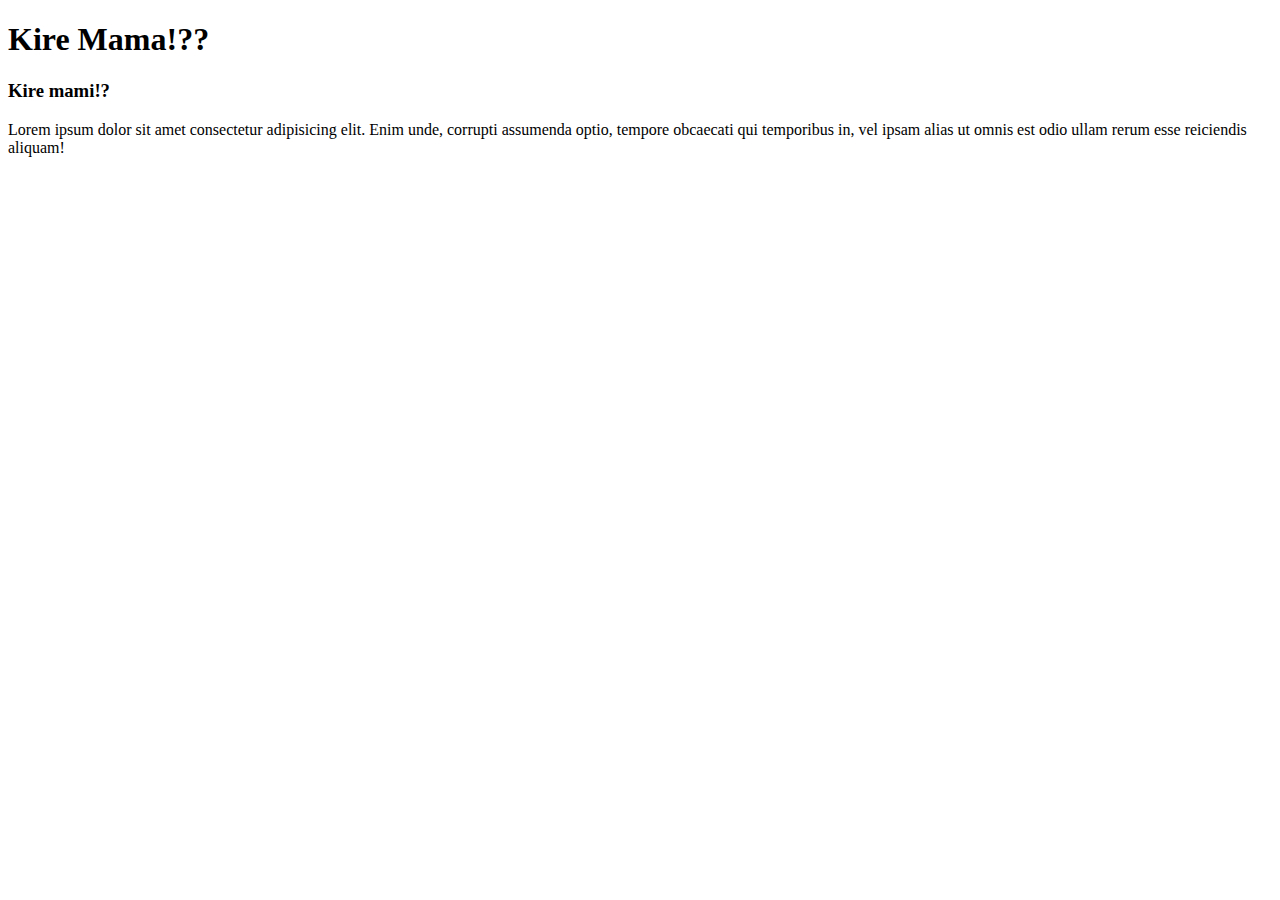
==== index.html @ 83d00e76 "lorem added" ====
<!DOCTYPE html>
<html lang="en">
<head>
    <meta charset="UTF-8">
    <meta name="viewport" content="width=device-width, initial-scale=1.0">
    <title>Harry Bhai - Sigma</title>
</head>
<body>
    <p>
        <h1>
            Kire Mama!??
        </h1>
        <h3>
            Kire mami!?
        </h3>
        <p>
            Lorem ipsum dolor sit amet consectetur adipisicing elit. Enim unde, corrupti assumenda optio, tempore obcaecati qui temporibus in, vel ipsam alias ut omnis est odio ullam rerum esse reiciendis aliquam!
        </p>
    </p>
</body>
</html>
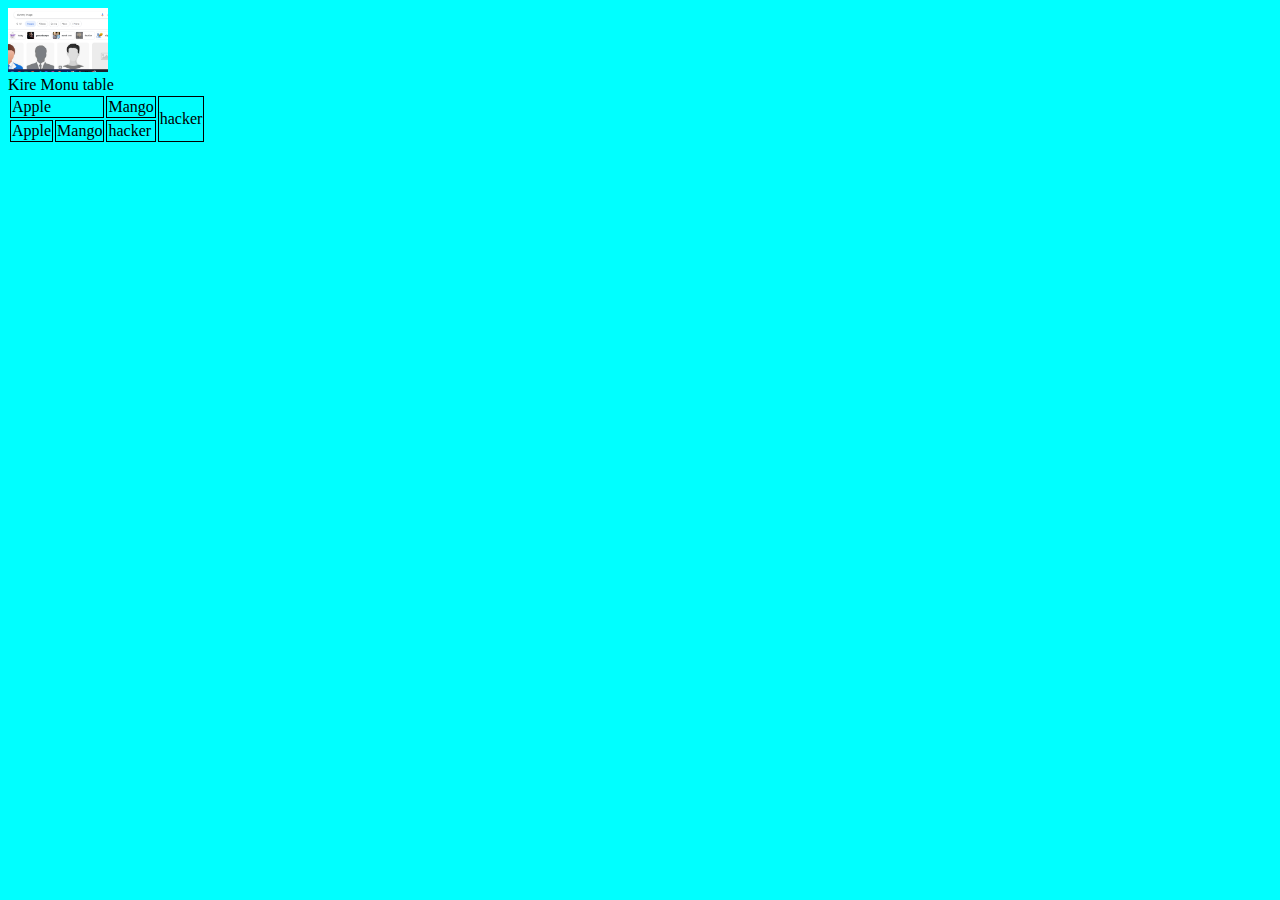
==== commit 2dcfaff3: "colspan and rowspan added" ====
--- a/index.html
+++ b/index.html
@@ -4,18 +4,28 @@
     <meta charset="UTF-8">
     <meta name="viewport" content="width=device-width, initial-scale=1.0">
     <title>Harry Bhai - Sigma</title>
+    <link rel="stylesheet" href="style.css">
 </head>
 <body>
-    <p>
-        <h1>
-            Kire Mama!??
-        </h1>
-        <h3>
-            Kire mami!?
-        </h3>
-        <p>
-            Lorem ipsum dolor sit amet consectetur adipisicing elit. Enim unde, corrupti assumenda optio, tempore obcaecati qui temporibus in, vel ipsam alias ut omnis est odio ullam rerum esse reiciendis aliquam!
-        </p>
-    </p>
+    
+    <img id="img-1" src="ss.png" alt="screenshot" srcset="">
+
+    <br>
+    <caption>Kire Monu table</caption>
+    <table>
+        <tr>
+            <td colspan="2">Apple</td>
+            <td>Mango</td>
+            <td rowspan="2">hacker</td>
+        </tr>
+
+        <tr>
+            <td>Apple</td>
+            <td>Mango</td>
+            <td>hacker</td>
+        </tr>
+
+    </table>
+
 </body>
 </html>--- a/style.css
+++ b/style.css
@@ -0,0 +1,9 @@
+body{
+    background-color: aqua;
+}
+#img-1{
+    width: 100px;
+}
+td{
+    border : 1px solid black;
+}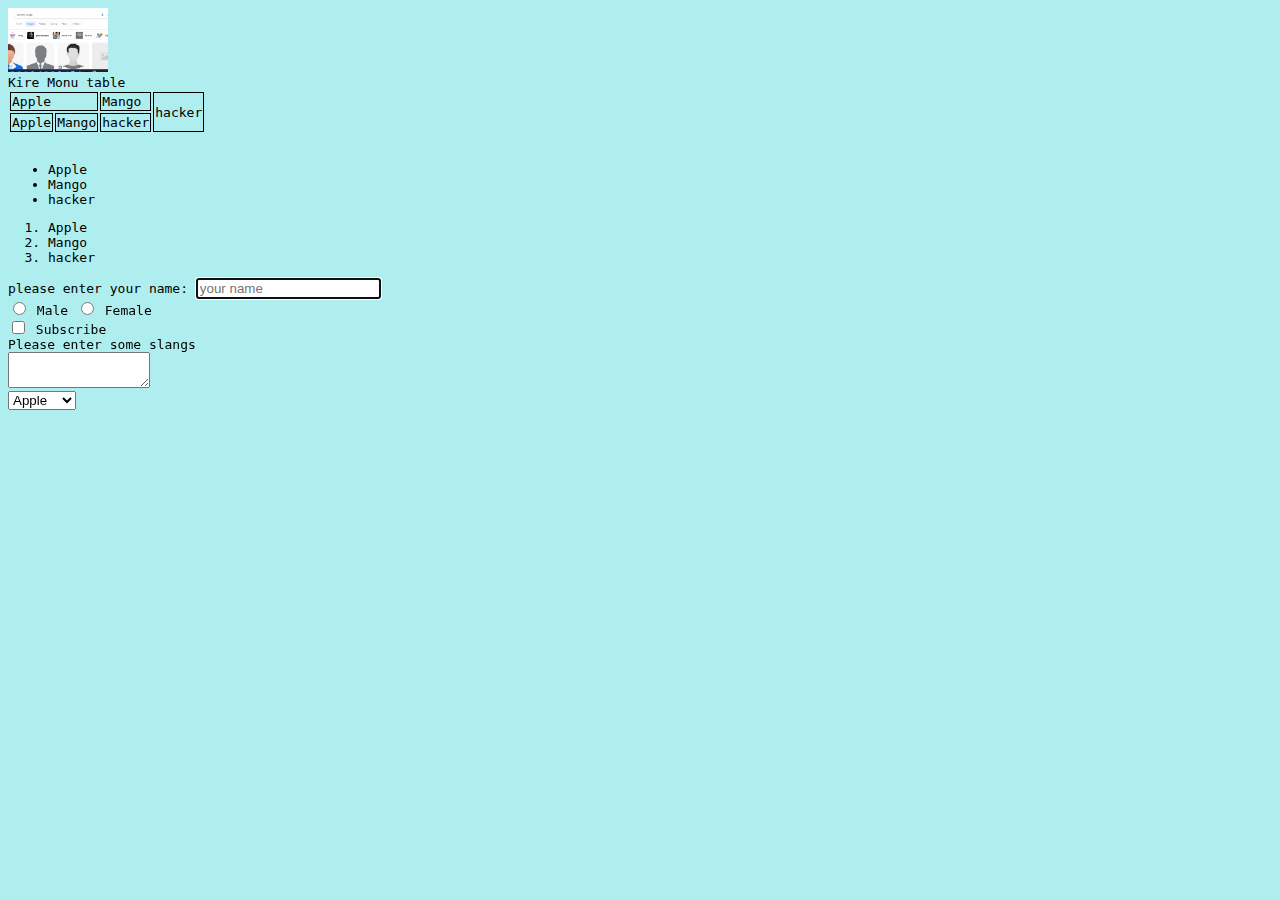
==== commit 32c35154: "form added" ====
--- a/index.html
+++ b/index.html
@@ -7,7 +7,7 @@
     <link rel="stylesheet" href="style.css">
 </head>
 <body>
-    
+
     <img id="img-1" src="ss.png" alt="screenshot" srcset="">
 
     <br>
@@ -27,5 +27,54 @@
 
     </table>
 
+    <br>
+
+    <ul>
+        <li>Apple</li>
+        <li>Mango</li>
+        <li>hacker</li>
+    </ul>
+
+
+    <ol>
+        <li>Apple</li>
+        <li>Mango</li>
+        <li>hacker</li>
+    </ol>
+
+    <form action="post">
+        <div>
+            <label for="username"> please enter your name: </label>
+            <input type="text" placeholder="your name" name="username" autofocus>
+        </div>
+
+        <div>
+            <input type="radio" id="male-id" name="gender" value="male">
+            <label for="male-id">Male</label>
+
+            <input type="radio" id="female-id" name="gender" value="female">
+            <label for="female-id">Female</label>
+        </div>
+        
+        <div>
+            <input type="checkbox" name="subscribe" id="subscribe" value="yes">
+            <label for="subscribe">Subscribe</label>
+        </div>
+
+        <div>
+            <label for="txt-area">Please enter some slangs</label>
+            <br>
+            <textarea name="kire Mama" id="txt-area" cols="15" rows="2"></textarea>
+        </div>
+    
+        <div>
+            <select name="fruites" id="">
+                <option value="apple">Apple</option>
+                <option value="mango">Mango</option>
+                <option value="banana">Banana</option>
+            </select>
+        </div>
+    </form>
+
 </body>
 </html>--- a/style.css
+++ b/style.css
@@ -1,5 +1,6 @@
 body{
-    background-color: aqua;
+    background-color: paleturquoise;
+    font-family: monospace;
 }
 #img-1{
     width: 100px;
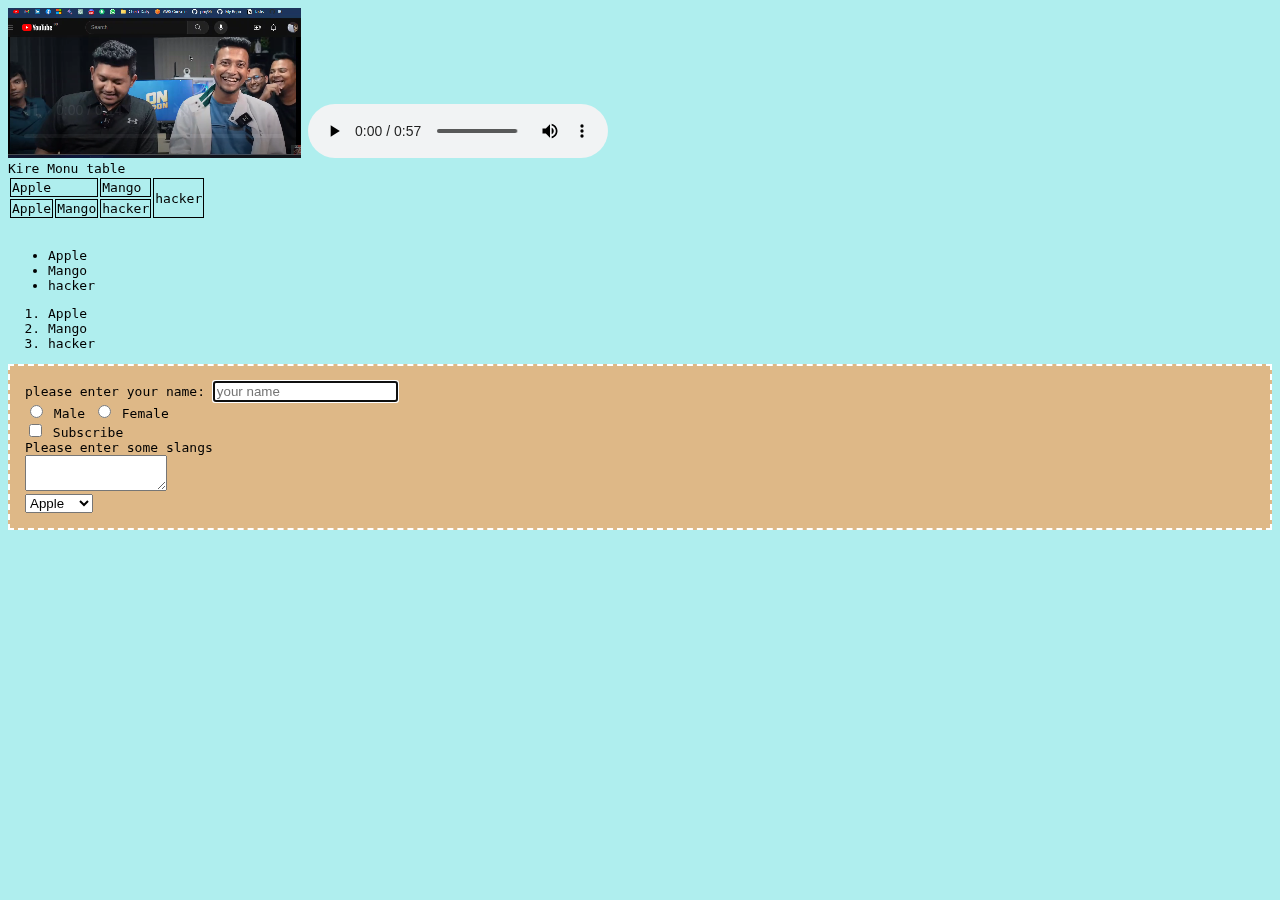
==== commit 46020467: "audio video added" ====
--- a/index.html
+++ b/index.html
@@ -1,14 +1,18 @@
 <!DOCTYPE html>
 <html lang="en">
+
 <head>
     <meta charset="UTF-8">
     <meta name="viewport" content="width=device-width, initial-scale=1.0">
     <title>Harry Bhai - Sigma</title>
     <link rel="stylesheet" href="style.css">
 </head>
+
 <body>
 
-    <img id="img-1" src="ss.png" alt="screenshot" srcset="">
+    <video class="sample-video" src="sample-video.mp4" controls autoplay muted poster="ss.png"></video>
+
+    <audio src="sample-audio.mp3" controls loop></audio>
 
     <br>
     <caption>Kire Monu table</caption>
@@ -28,53 +32,57 @@
     </table>
 
     <br>
-
-    <ul>
-        <li>Apple</li>
-        <li>Mango</li>
-        <li>hacker</li>
-    </ul>
+    <div>
+        <ul>
+            <li>Apple</li>
+            <li>Mango</li>
+            <li>hacker</li>
+        </ul>
 
 
-    <ol>
-        <li>Apple</li>
-        <li>Mango</li>
-        <li>hacker</li>
-    </ol>
+        <ol>
+            <li>Apple</li>
+            <li>Mango</li>
+            <li>hacker</li>
+        </ol>
+    </div>
 
-    <form action="post">
-        <div>
-            <label for="username"> please enter your name: </label>
-            <input type="text" placeholder="your name" name="username" autofocus>
-        </div>
+    <div id="form-1">
+        <form action="post">
+            <div>
+                <label for="username"> please enter your name: </label>
+                <input type="text" placeholder="your name" name="username" autofocus>
+            </div>
 
-        <div>
-            <input type="radio" id="male-id" name="gender" value="male">
-            <label for="male-id">Male</label>
+            <div>
+                <input type="radio" id="male-id" name="gender" value="male">
+                <label for="male-id">Male</label>
 
-            <input type="radio" id="female-id" name="gender" value="female">
-            <label for="female-id">Female</label>
-        </div>
-        
-        <div>
-            <input type="checkbox" name="subscribe" id="subscribe" value="yes">
-            <label for="subscribe">Subscribe</label>
-        </div>
+                <input type="radio" id="female-id" name="gender" value="female">
+                <label for="female-id">Female</label>
+            </div>
 
-        <div>
-            <label for="txt-area">Please enter some slangs</label>
-            <br>
-            <textarea name="kire Mama" id="txt-area" cols="15" rows="2"></textarea>
-        </div>
-    
-        <div>
-            <select name="fruites" id="">
-                <option value="apple">Apple</option>
-                <option value="mango">Mango</option>
-                <option value="banana">Banana</option>
-            </select>
-        </div>
-    </form>
+            <div>
+                <input type="checkbox" name="subscribe" id="subscribe" value="yes">
+                <label for="subscribe">Subscribe</label>
+            </div>
+
+            <div>
+                <label for="txt-area">Please enter some slangs</label>
+                <br>
+                <textarea name="kire Mama" id="txt-area" cols="15" rows="2"></textarea>
+            </div>
+
+            <div>
+                <select name="fruites" id="">
+                    <option value="apple">Apple</option>
+                    <option value="mango">Mango</option>
+                    <option value="banana">Banana</option>
+                </select>
+            </div>
+        </form> 
+    </div>
+
 
 </body>
 </html>--- a/style.css
+++ b/style.css
@@ -7,4 +7,12 @@
 }
 td{
     border : 1px solid black;
+}
+#form-1{
+    background-color: burlywood; 
+    padding: 15px;
+    border: 2px dashed white;
+}
+.sample-video{
+    height: 150px;
 }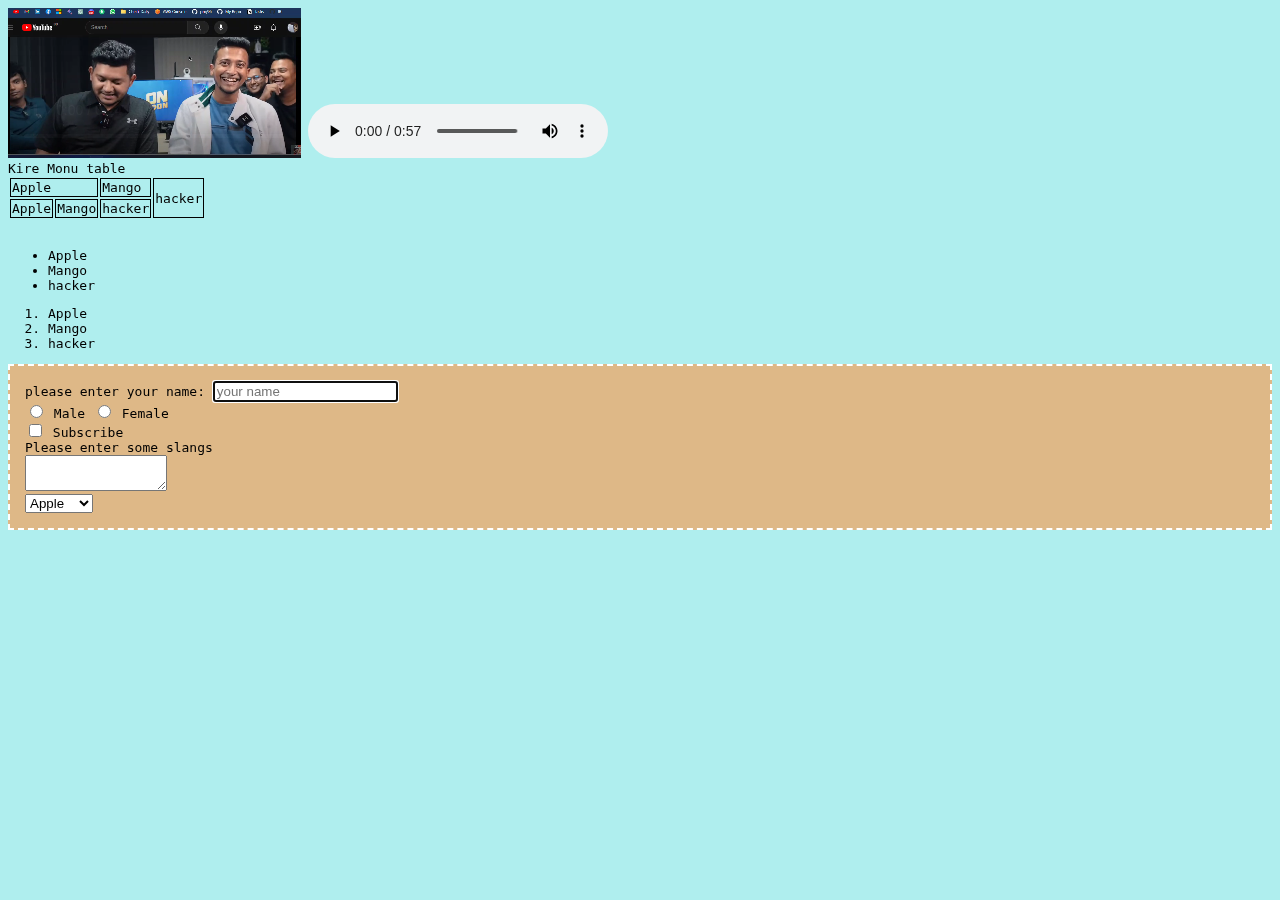
==== commit 4f87a7bb: "iframe added" ====
--- a/index.html
+++ b/index.html
@@ -83,6 +83,7 @@
         </form> 
     </div>
 
+    <iframe width="560" height="315" src="https://www.youtube.com/embed/XZwBNDGuWGU?si=qaYmWE2An8kBoV6g" title="YouTube video player" frameborder="0" allow="accelerometer; autoplay; clipboard-write; encrypted-media; gyroscope; picture-in-picture; web-share" allowfullscreen></iframe>
 
 </body>
 </html>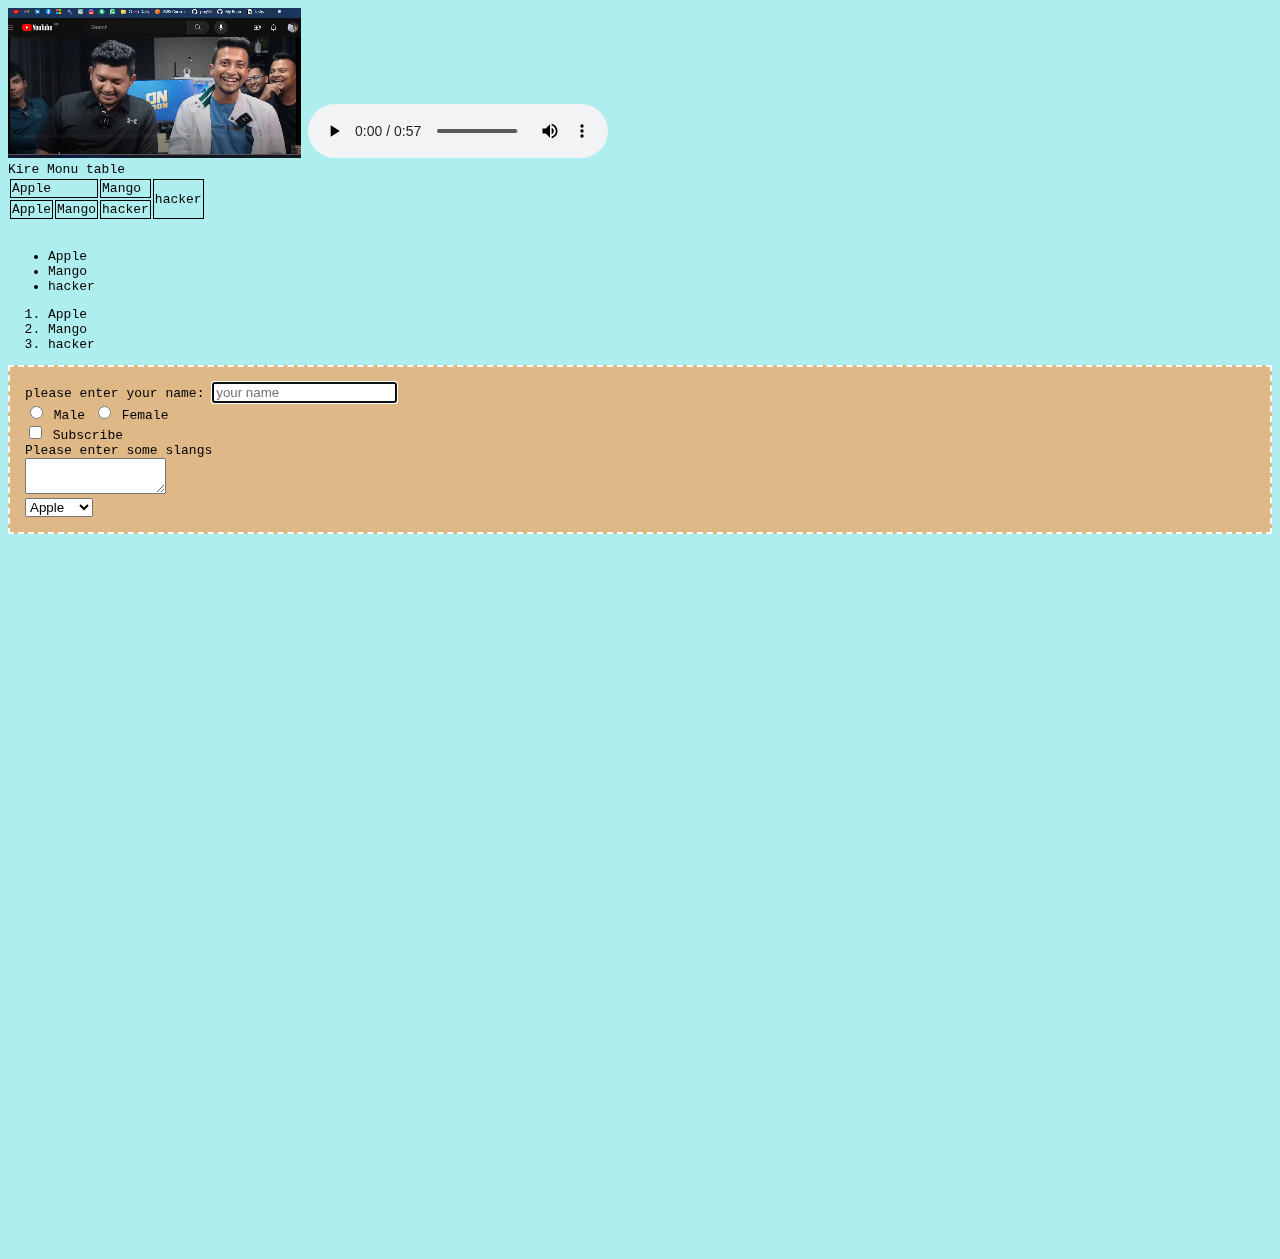
==== commit 224b2eab: "semantic tag added for extrenal web" ====
--- a/index.html
+++ b/index.html
@@ -85,5 +85,9 @@
 
     <iframe width="560" height="315" src="https://www.youtube.com/embed/XZwBNDGuWGU?si=qaYmWE2An8kBoV6g" title="YouTube video player" frameborder="0" allow="accelerometer; autoplay; clipboard-write; encrypted-media; gyroscope; picture-in-picture; web-share" allowfullscreen></iframe>
 
+    <br>
+
+    <iframe src="https://www.codewithharry.com/" frameborder="0" width="400px" height="400px"></iframe>
+
 </body>
 </html>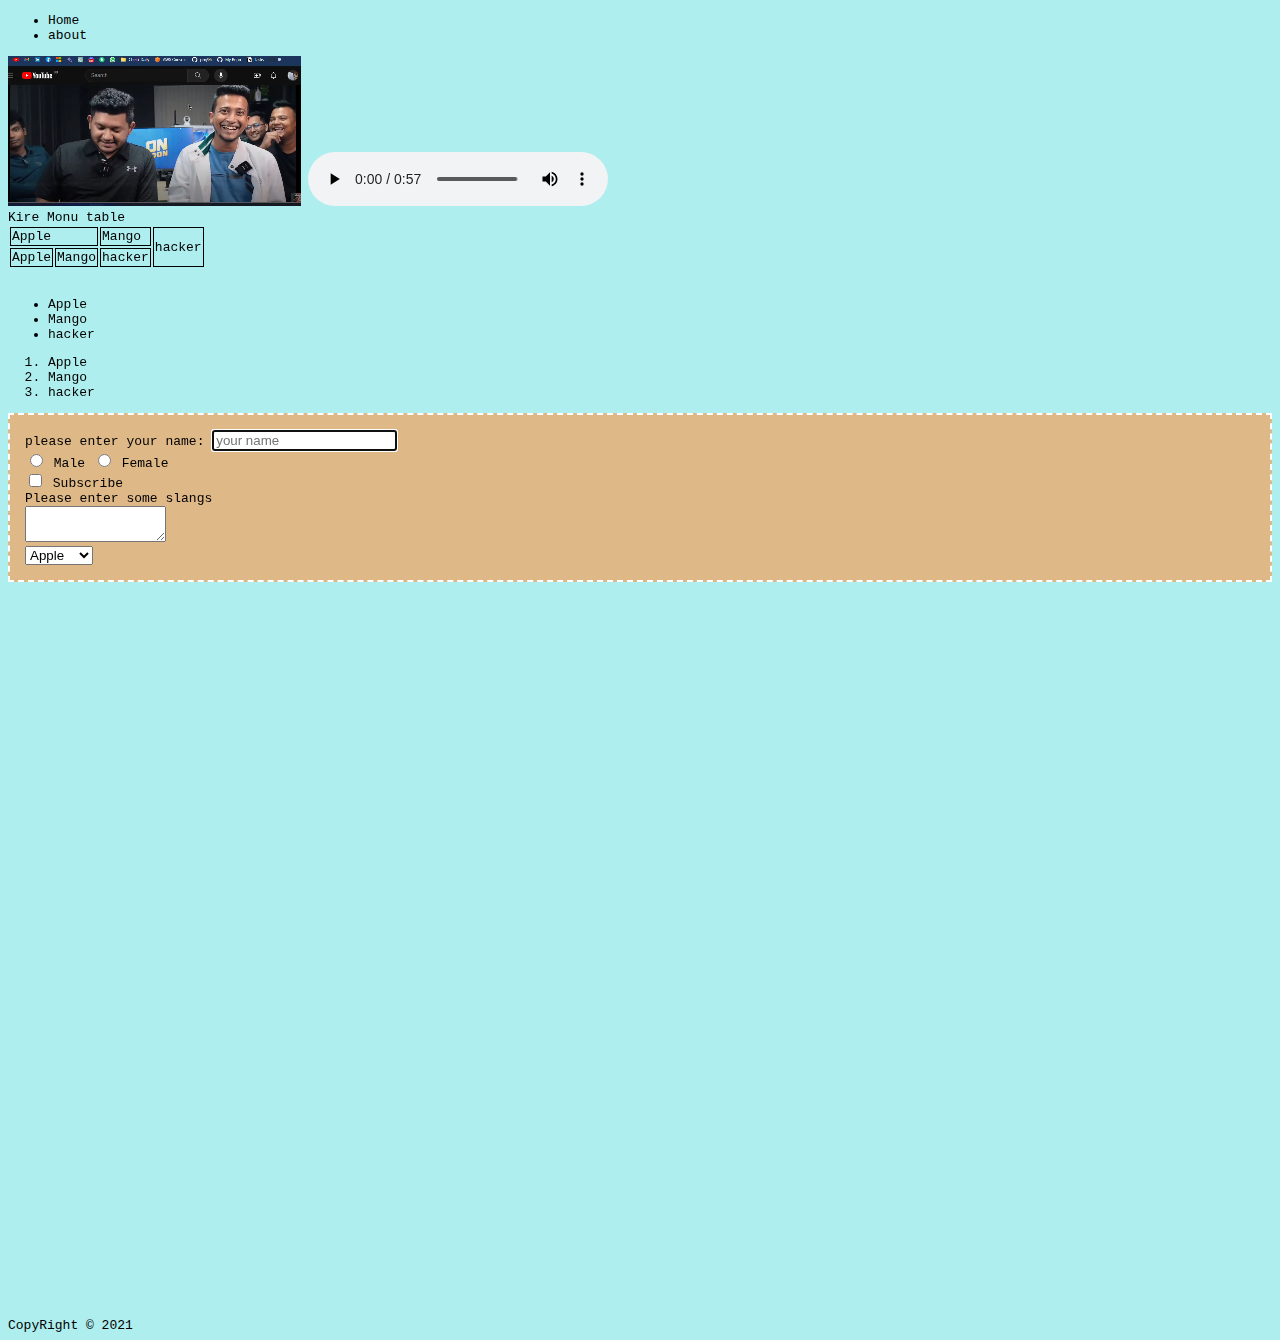
==== commit 1bf41444: "header footer added" ====
--- a/index.html
+++ b/index.html
@@ -9,6 +9,16 @@
 </head>
 
 <body>
+
+    <header>
+        <nav>
+            <ul>
+                <li>Home</li>
+                <li>about</li>
+            </ul>
+        </nav>
+    </header>
+
 
     <video class="sample-video" src="sample-video.mp4" controls autoplay muted poster="ss.png"></video>
 
@@ -89,5 +99,9 @@
 
     <iframe src="https://www.codewithharry.com/" frameborder="0" width="400px" height="400px"></iframe>
 
+    <footer>
+        <p>CopyRight &copy; 2021</p>
+    </footer>
+
 </body>
 </html>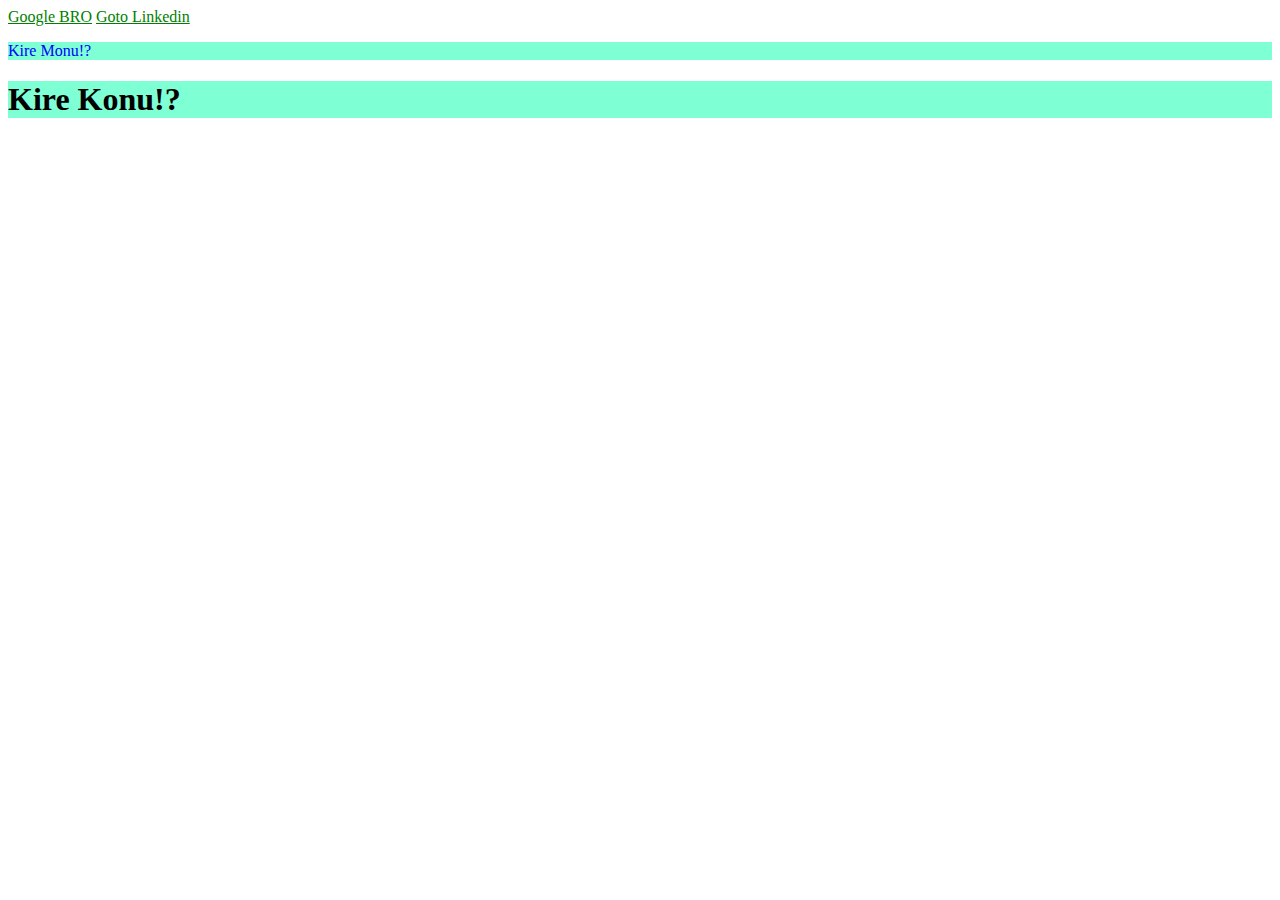
==== commit 32b46b0e: "css started" ====
--- a/index.html
+++ b/index.html
@@ -1,107 +1,30 @@
 <!DOCTYPE html>
 <html lang="en">
-
 <head>
     <meta charset="UTF-8">
     <meta name="viewport" content="width=device-width, initial-scale=1.0">
-    <title>Harry Bhai - Sigma</title>
-    <link rel="stylesheet" href="style.css">
+    <title>Document</title>
+    <link rel="stylesheet" href="css-master.css">
 </head>
-
 <body>
 
-    <header>
-        <nav>
-            <ul>
-                <li>Home</li>
-                <li>about</li>
-            </ul>
-        </nav>
-    </header>
+        <a href="https://www.google.com/">Google BRO</a>
 
+    <a href="https://www.linkedin.com/">Goto Linkedin</a>
 
-    <video class="sample-video" src="sample-video.mp4" controls autoplay muted poster="ss.png"></video>
-
-    <audio src="sample-audio.mp3" controls loop></audio>
-
-    <br>
-    <caption>Kire Monu table</caption>
-    <table>
-        <tr>
-            <td colspan="2">Apple</td>
-            <td>Mango</td>
-            <td rowspan="2">hacker</td>
-        </tr>
-
-        <tr>
-            <td>Apple</td>
-            <td>Mango</td>
-            <td>hacker</td>
-        </tr>
-
-    </table>
-
-    <br>
     <div>
-        <ul>
-            <li>Apple</li>
-            <li>Mango</li>
-            <li>hacker</li>
-        </ul>
-
-
-        <ol>
-            <li>Apple</li>
-            <li>Mango</li>
-            <li>hacker</li>
-        </ol>
+        <article>
+            <p>
+                Kire Monu!?
+            </p>
+        </article>
     </div>
 
-    <div id="form-1">
-        <form action="post">
-            <div>
-                <label for="username"> please enter your name: </label>
-                <input type="text" placeholder="your name" name="username" autofocus>
-            </div>
-
-            <div>
-                <input type="radio" id="male-id" name="gender" value="male">
-                <label for="male-id">Male</label>
-
-                <input type="radio" id="female-id" name="gender" value="female">
-                <label for="female-id">Female</label>
-            </div>
-
-            <div>
-                <input type="checkbox" name="subscribe" id="subscribe" value="yes">
-                <label for="subscribe">Subscribe</label>
-            </div>
-
-            <div>
-                <label for="txt-area">Please enter some slangs</label>
-                <br>
-                <textarea name="kire Mama" id="txt-area" cols="15" rows="2"></textarea>
-            </div>
-
-            <div>
-                <select name="fruites" id="">
-                    <option value="apple">Apple</option>
-                    <option value="mango">Mango</option>
-                    <option value="banana">Banana</option>
-                </select>
-            </div>
-        </form> 
+    <div>
+        <h1>
+            Kire Konu!?
+        </h1>
     </div>
-
-    <iframe width="560" height="315" src="https://www.youtube.com/embed/XZwBNDGuWGU?si=qaYmWE2An8kBoV6g" title="YouTube video player" frameborder="0" allow="accelerometer; autoplay; clipboard-write; encrypted-media; gyroscope; picture-in-picture; web-share" allowfullscreen></iframe>
-
-    <br>
-
-    <iframe src="https://www.codewithharry.com/" frameborder="0" width="400px" height="400px"></iframe>
-
-    <footer>
-        <p>CopyRight &copy; 2021</p>
-    </footer>
 
 </body>
 </html>--- a/css-master.css
+++ b/css-master.css
@@ -0,0 +1,21 @@
+div{
+    background-color: aquamarine;
+}
+
+div p{
+    color: blue;
+}
+
+a:visited{
+    color: brown;
+}
+
+a:link{
+    color: green;
+}
+a:active{
+    background-color: red;
+}
+a:hover{
+    background-color: red;
+}